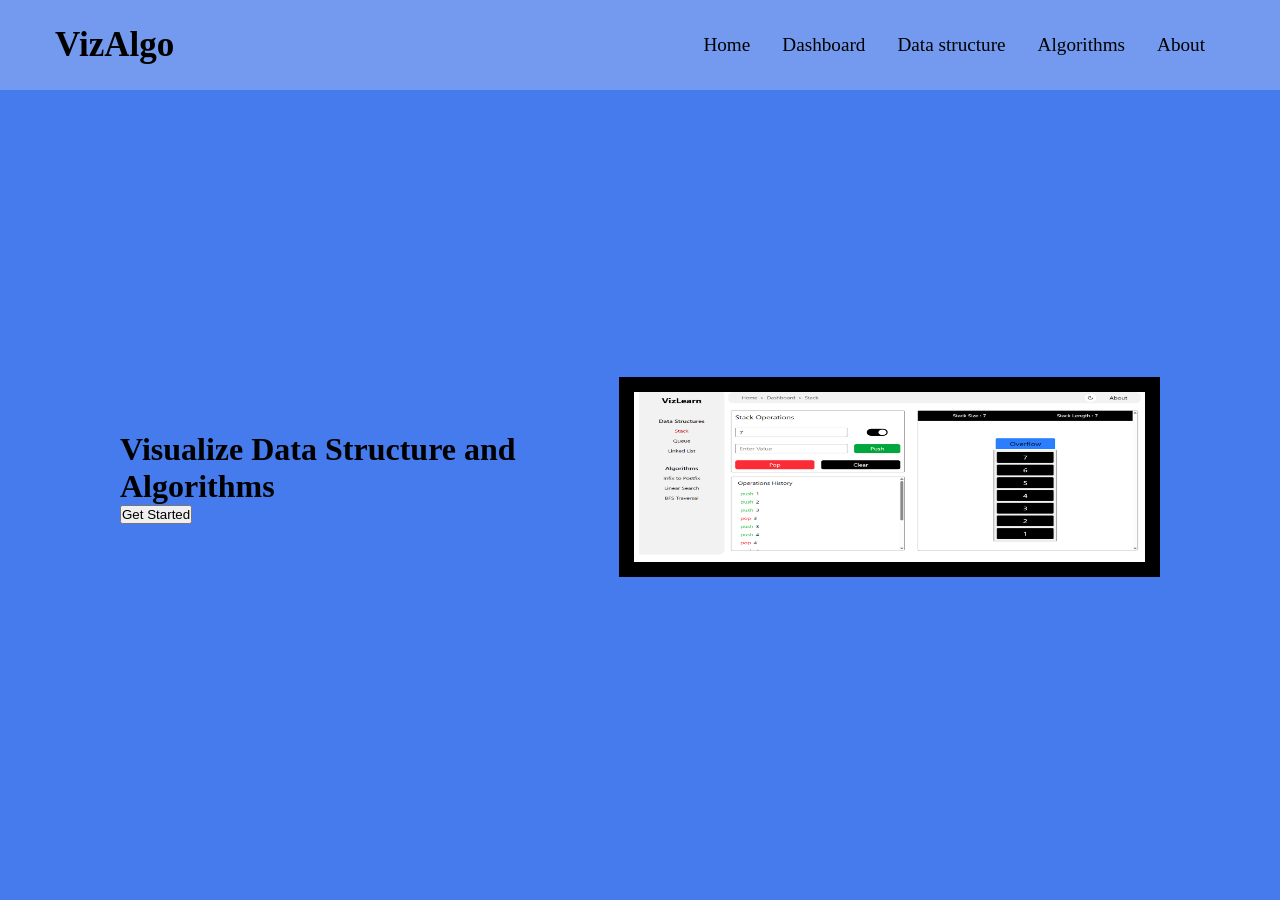
==== day3/index.html @ 73642476 "Day 3 completed" ====
<!DOCTYPE html>
<html lang="en">
<head>
    <meta charset="UTF-8">
    <meta name="viewport" content="width=device-width, initial-scale=1.0">
    <title>VizAlgo</title>
    <link rel="stylesheet" href="style2.css">
    <link rel="stylesheet" href="D:\java-full-stack\day3">
</head>
<body>
    <div class="container">
        <div class="nav">
            <h1>VizAlgo</h1>
            <div class="menu">
            <a href="">Home</a>
            <a href="">Dashboard</a>
            <a href="">Data structure</a>
            <a href="">Algorithms</a>
            <a href="">About</a>
            </div>
        </div>
        <div class="main">
            <div class="heroine">
                <h1>Visualize Data Structure and Algorithms</h1>
                <button>Get Started</button>
             </div>
             <div class="image"></div>
             <img src="image.png" alt="D:\java-full-stack\day3">
            </div>
        </div>
</body>
</html>
---- day3/style2.css ----
*{
    padding: 0;
    margin: 0;
    box-sizing: border-box;
}
.container{
    height: 100vh;
    width: 100vw;
    background-color: rgb(69, 123, 237);
}
.nav{
    height: 10%;
    width: 100%;
    background-color: rgb(115, 154, 238);
    display: flex;
    align-items: center;
    justify-content: space-between;
    padding: 35px 55px;
}
.nav h1{
    font-family: 'Times New Roman', Times, serif;
    font-weight: 800;
    font-size: 35px;
}
.nav a{
    text-decoration: none ;
    color: black;
    font-family: 'Times New Roman', Times, serif;
    padding-left: 8px;
    padding-right: 20px;
    font-size: larger;
}
img{
    height: 200px;
    width: 600px;
    border: 15px solid #000000;
}
.main{
    width: 100%;
    height: 86%;
    display: flex;
    align-items: center;
    justify-content: center;
    padding: 0px 120px;
}

.hero h1{
    font-size: 50px;
    color: white;
    font-weight: 500;
}

.hero button{
        background-color: rgb(7, 32,85);
        color: white;
        font-family: Arial, Helvetica, sans-serif;
        width: 160px;
        width: 160px;
        height: 3.5rem;
        border-radius: 15px;
        font-size: 15px;
        margin: 10px;
        border: none;
}
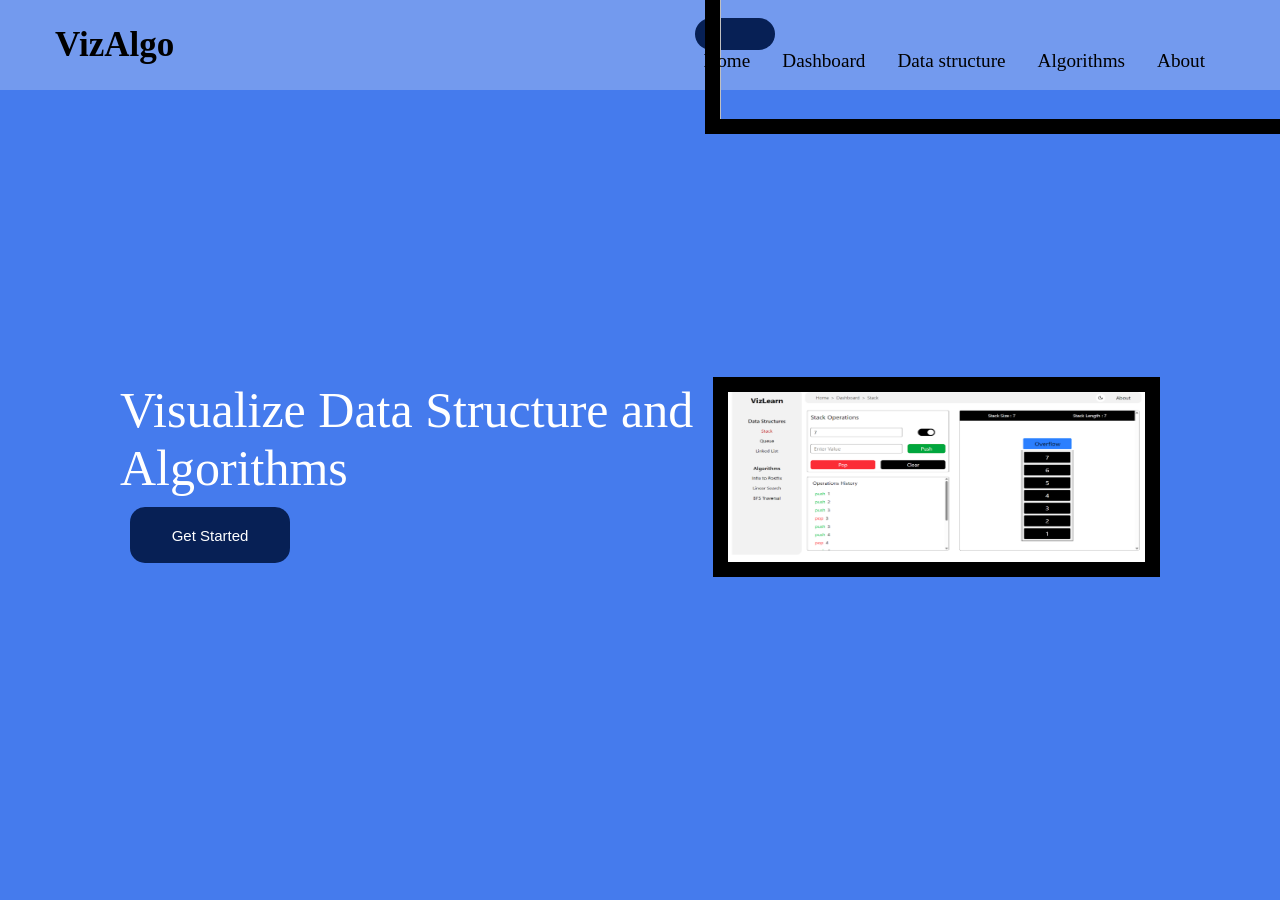
==== commit 7859abf4: "Day 4 completed" ====
--- a/day3/index.html
+++ b/day3/index.html
@@ -12,6 +12,7 @@
         <div class="nav">
             <h1>VizAlgo</h1>
             <div class="menu">
+            <button class="switch"><img src="" alt="" class="dark"><img src="" alt="" class="lit"></button>
             <a href="">Home</a>
             <a href="">Dashboard</a>
             <a href="">Data structure</a>
@@ -30,4 +31,3 @@
         </div>
 </body>
 </html>
-
--- a/day3/style2.css
+++ b/day3/style2.css
@@ -44,13 +44,13 @@
     padding: 0px 120px;
 }
 
-.hero h1{
+.heroine h1{
     font-size: 50px;
     color: white;
     font-weight: 500;
 }
 
-.hero button{
+.heroine button{
         background-color: rgb(7, 32,85);
         color: white;
         font-family: Arial, Helvetica, sans-serif;
@@ -62,3 +62,17 @@
         margin: 10px;
         border: none;
 }
+.switch{
+    display: flex;
+    align-items: center;
+    width: 5rem;
+    height: 2rem;
+    justify-content: space-evenly;
+    padding: 5px 10px;
+    border: none;
+    outline: none;
+    background-color: rgb(7, 32,85);
+    border-radius: 20px;
+    cursor: pointer;
+    color: white;
+}
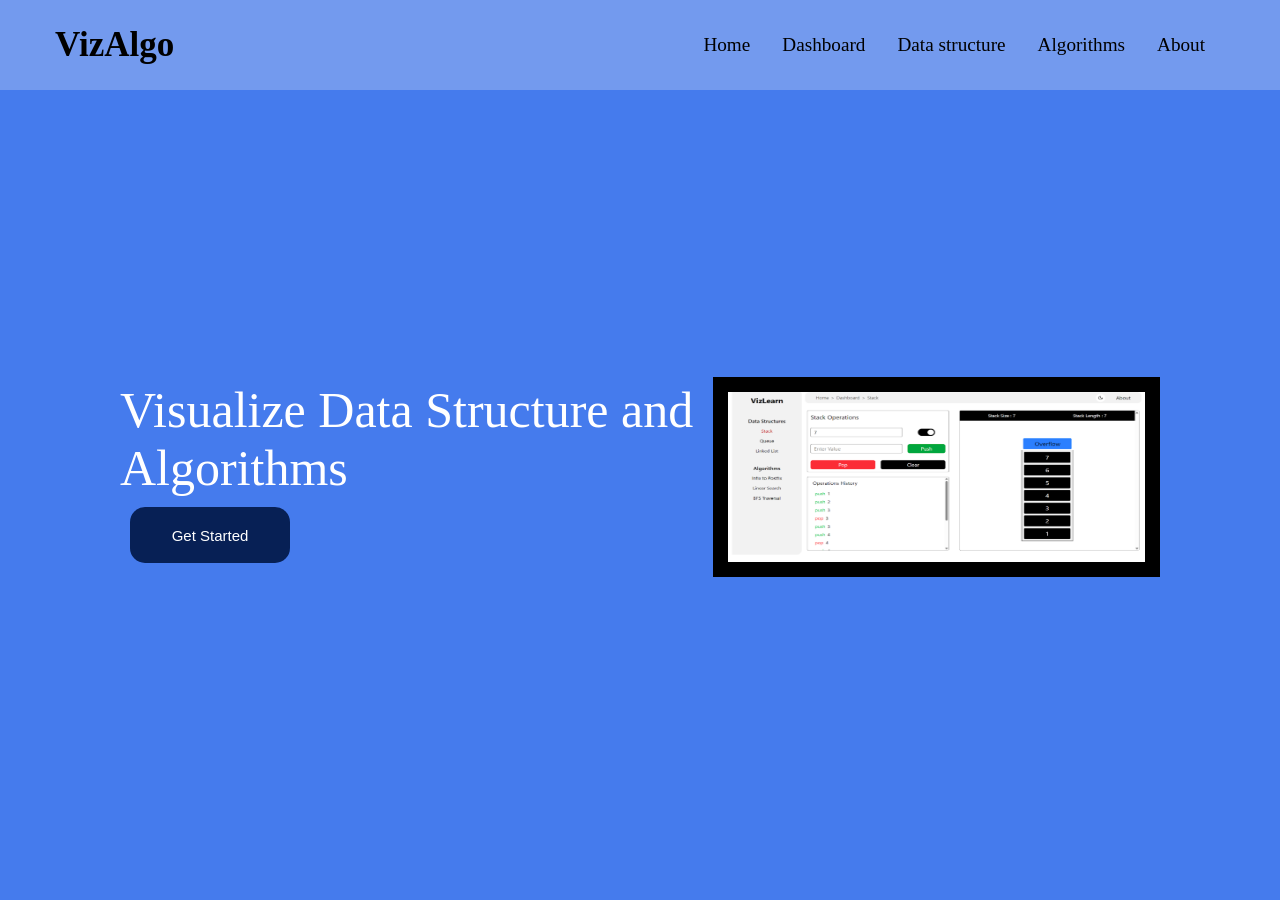
==== commit 157aaef3: "Day 4 completed" ====
--- a/day3/index.html
+++ b/day3/index.html
@@ -12,7 +12,6 @@
         <div class="nav">
             <h1>VizAlgo</h1>
             <div class="menu">
-            <button class="switch"><img src="" alt="" class="dark"><img src="" alt="" class="lit"></button>
             <a href="">Home</a>
             <a href="">Dashboard</a>
             <a href="">Data structure</a>
--- a/day3/style2.css
+++ b/day3/style2.css
@@ -62,17 +62,3 @@
         margin: 10px;
         border: none;
 }
-.switch{
-    display: flex;
-    align-items: center;
-    width: 5rem;
-    height: 2rem;
-    justify-content: space-evenly;
-    padding: 5px 10px;
-    border: none;
-    outline: none;
-    background-color: rgb(7, 32,85);
-    border-radius: 20px;
-    cursor: pointer;
-    color: white;
-}
